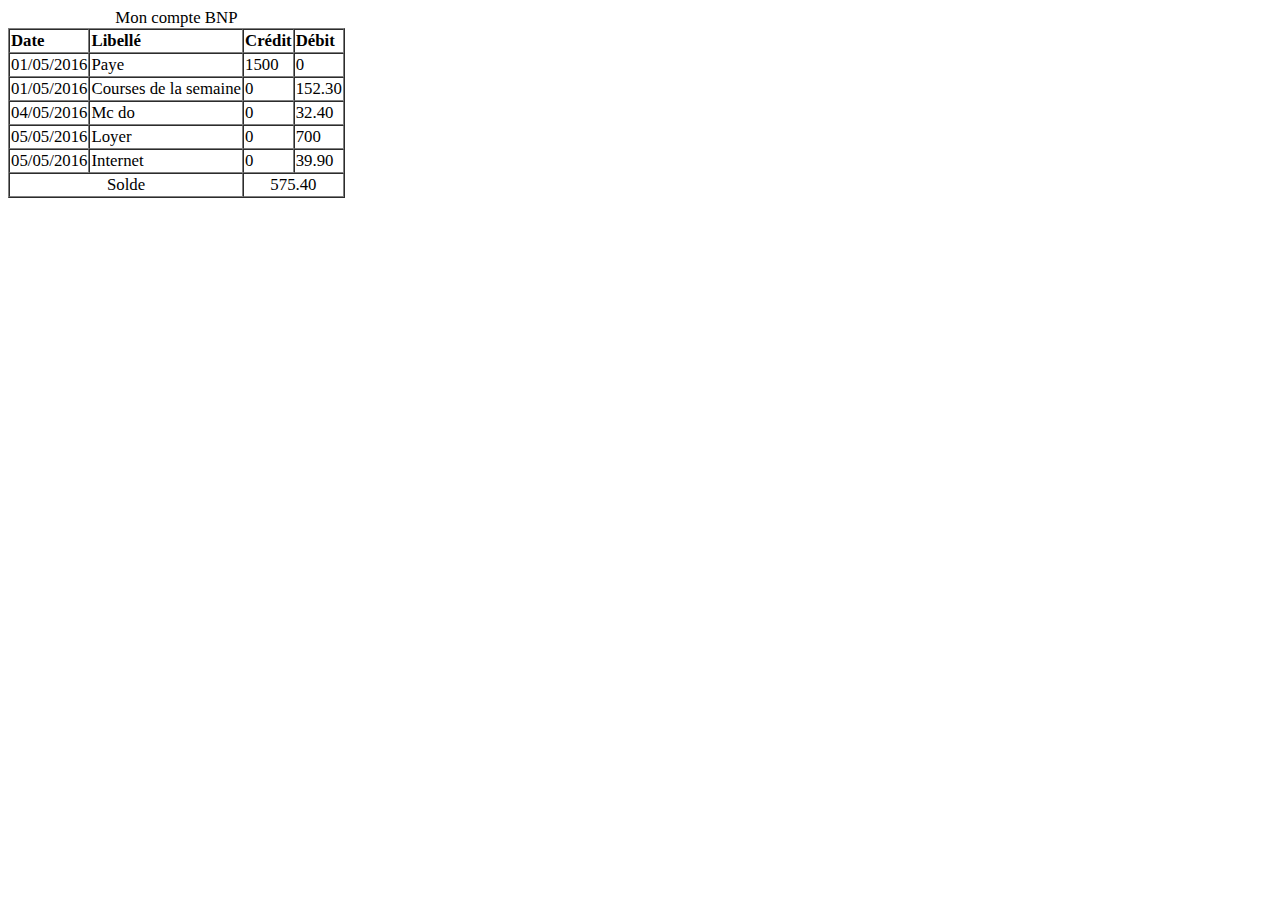
==== exo5.html @ 41007612 "Sauvegarde 1" ====
<!DOCTYPE html>
<html lang="fr">
<head>
    <meta charset="UTF-8">
    <meta name="viewport" content="width=device-width, initial-scale=1.0">
    <title>Document</title>
</head>

<style>
thead{font-weight: bold;}
table{font-size: 105%;}

</style>

<body class="test">
    <table border="1"cellspacing="0">
        <caption>Mon compte BNP</caption>
        <thead>
            <td>Date</td>
            <td>Libellé</td>
            <td>Crédit</td>
            <td>Débit</td>
        </thead>
        <tbody>
            <tr>
                <td>01/05/2016</td>
                <td>Paye</td>
                <td>1500</td>
                <td>0</td>
            </tr>
            <tr>
                <td>01/05/2016</td>
                <td>Courses de la semaine</td>
                <td>0</td>
                <td>152.30</td>
            </tr>
            <tr>
                <td>04/05/2016</td>
                <td>Mc do</td>
                <td>0</td>
                <td>32.40</td>
            </tr>
            <tr>
                <td>05/05/2016</td>
                <td>Loyer</td>
                <td>0</td>
                <td>700</td>
            </tr>
            <tr>
                <td>05/05/2016</td>
                <td>Internet</td>
                <td>0</td>
                <td>39.90</td>
            </tr>
        </tbody>
        <tfoot>
            <td colspan="2" align="center">Solde</td>
            <td colspan="2" align="center">575.40</td>
        </tfoot>
    </table>
</body>
</html>
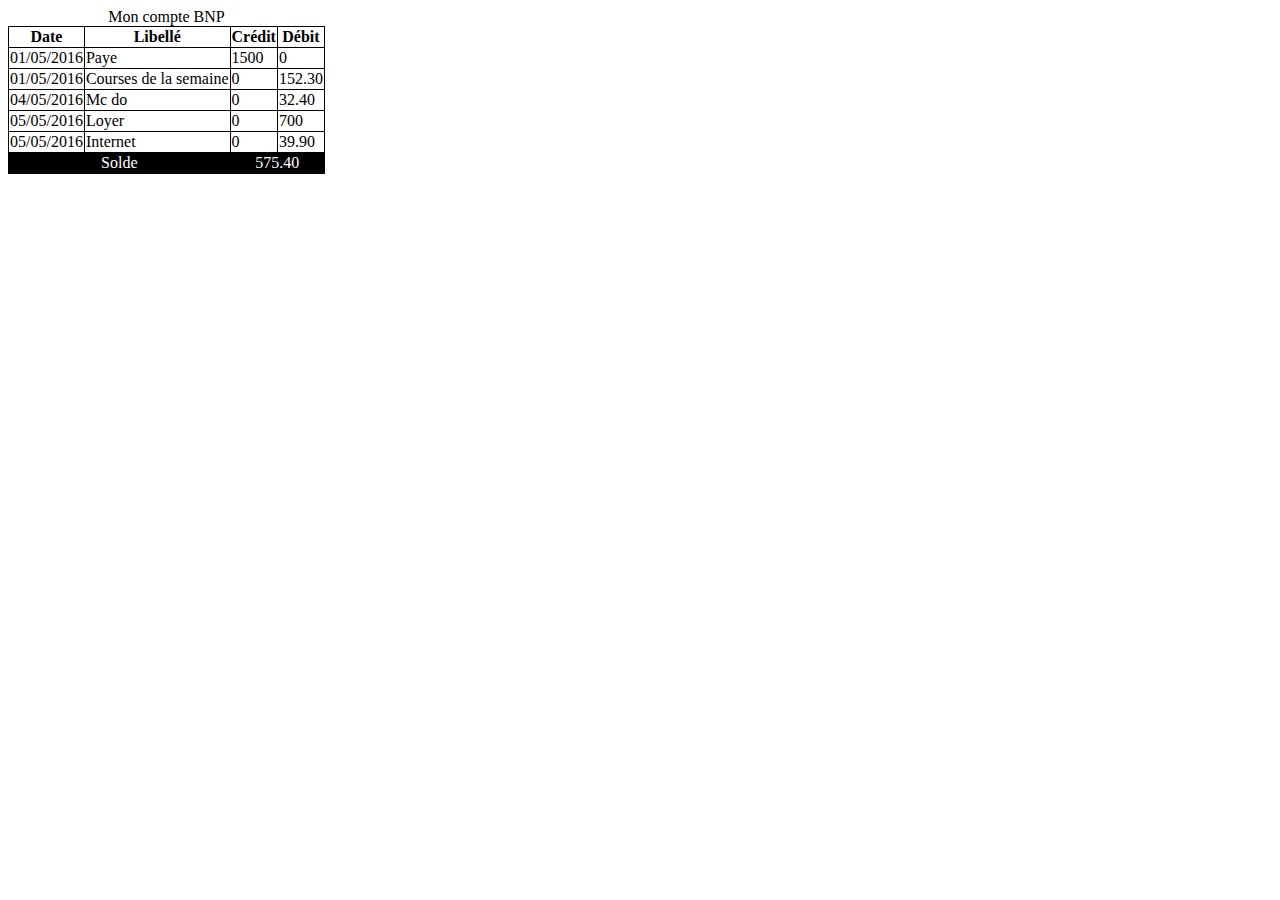
==== commit aeb50ad8: "fin exo 6" ====
--- a/exo5.html
+++ b/exo5.html
@@ -1,26 +1,47 @@
 <!DOCTYPE html>
 <html lang="fr">
+
 <head>
     <meta charset="UTF-8">
     <meta name="viewport" content="width=device-width, initial-scale=1.0">
-    <title>Document</title>
+    <title>Les tableaux</title>
+
+    <style>
+    
+        tfoot{
+            text-align: center;
+            background-color: black;
+            color: white;
+        }
+        td, th{
+            border: 1px solid black;
+        }
+        table{
+            border-collapse: collapse;
+        }
+    
+    </style>
 </head>
 
-<style>
-thead{font-weight: bold;}
-table{font-size: 105%;}
 
-</style>
 
-<body class="test">
-    <table border="1"cellspacing="0">
+<body>
+    <table>
         <caption>Mon compte BNP</caption>
         <thead>
-            <td>Date</td>
-            <td>Libellé</td>
-            <td>Crédit</td>
-            <td>Débit</td>
+            <tr>
+                <th>Date</th>
+                <th>Libellé</th>
+                <th>Crédit</th>
+                <th>Débit</th>
+            </tr>
         </thead>
+        <tfoot>
+            <tr>
+                <td colspan="2">Solde</td>
+                <td colspan="2">575.40</td>
+            </tr>
+        </tfoot>
         <tbody>
             <tr>
                 <td>01/05/2016</td>
@@ -53,10 +74,8 @@
                 <td>39.90</td>
             </tr>
         </tbody>
-        <tfoot>
-            <td colspan="2" align="center">Solde</td>
-            <td colspan="2" align="center">575.40</td>
-        </tfoot>
+
     </table>
 </body>
+
 </html>